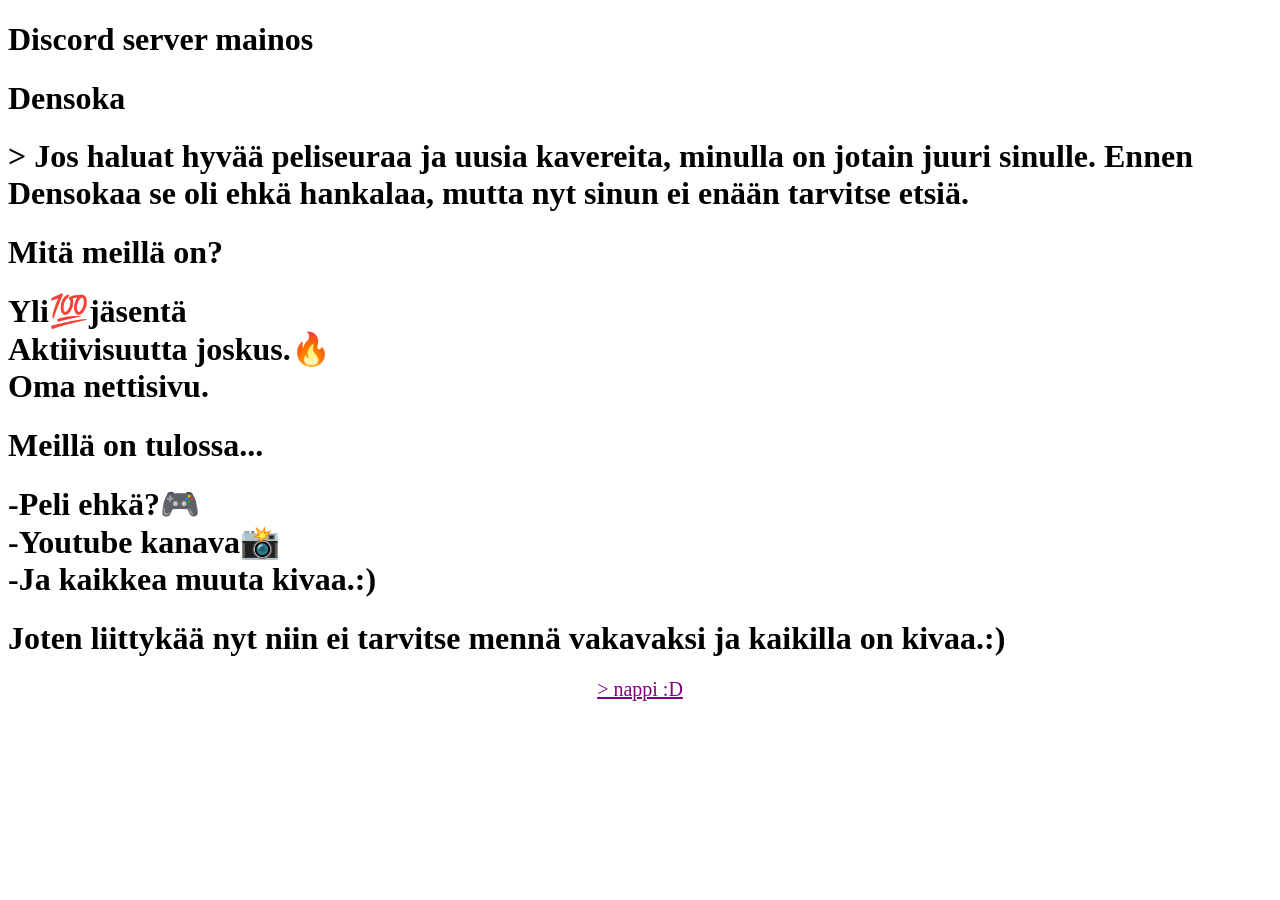
==== discord.html @ 1ec79f68 "Update discord.html" ====
<!DOCTYPE html>
<html lang="fi">
<head>
    <meta charset="UTF-8">
    <meta http-equiv="X-UA-Compatible" content="IE=edge">
    <meta name="viewport" content="width=device-width, initial-scale=1.0">
    <title>Discord</title>
    <meta name="description" content="Densokan Discord palvelin">
</head>
<body>
    <script src="/script/body.js"></script>
    <h1 class="o">Discord server mainos</h1>
    <h1 class="o">Densoka</h1>
    <h1 class="t">> Jos haluat hyvää peliseuraa ja uusia kavereita, minulla on jotain juuri sinulle. Ennen Densokaa se oli ehkä hankalaa, mutta nyt sinun ei enään tarvitse etsiä.</h1>
   
    <h1 class="t">Mitä meillä on?</h1>
    <h1 class="t">Yli💯jäsentä<br>
    Aktiivisuutta joskus.🔥<br>
    Oma nettisivu.<br>
    <h1 class="t">Meillä on tulossa...</h1>
    <h1 class="t">-Peli ehkä?🎮<br>
    -Youtube kanava📸<br>
    -Ja kaikkea muuta kivaa.:)<br>
    <h1 class="t">Joten liittykää nyt niin ei tarvitse mennä vakavaksi ja kaikilla on kivaa.:)</h1>
    <a href="https://discord.gg/uJVpKKEYYF"><p> > nappi :D</p></a>
</body>
</html>
<style>
a {
    text-align: center;
    font-size: 20px;
    color: purple;
}
</style>
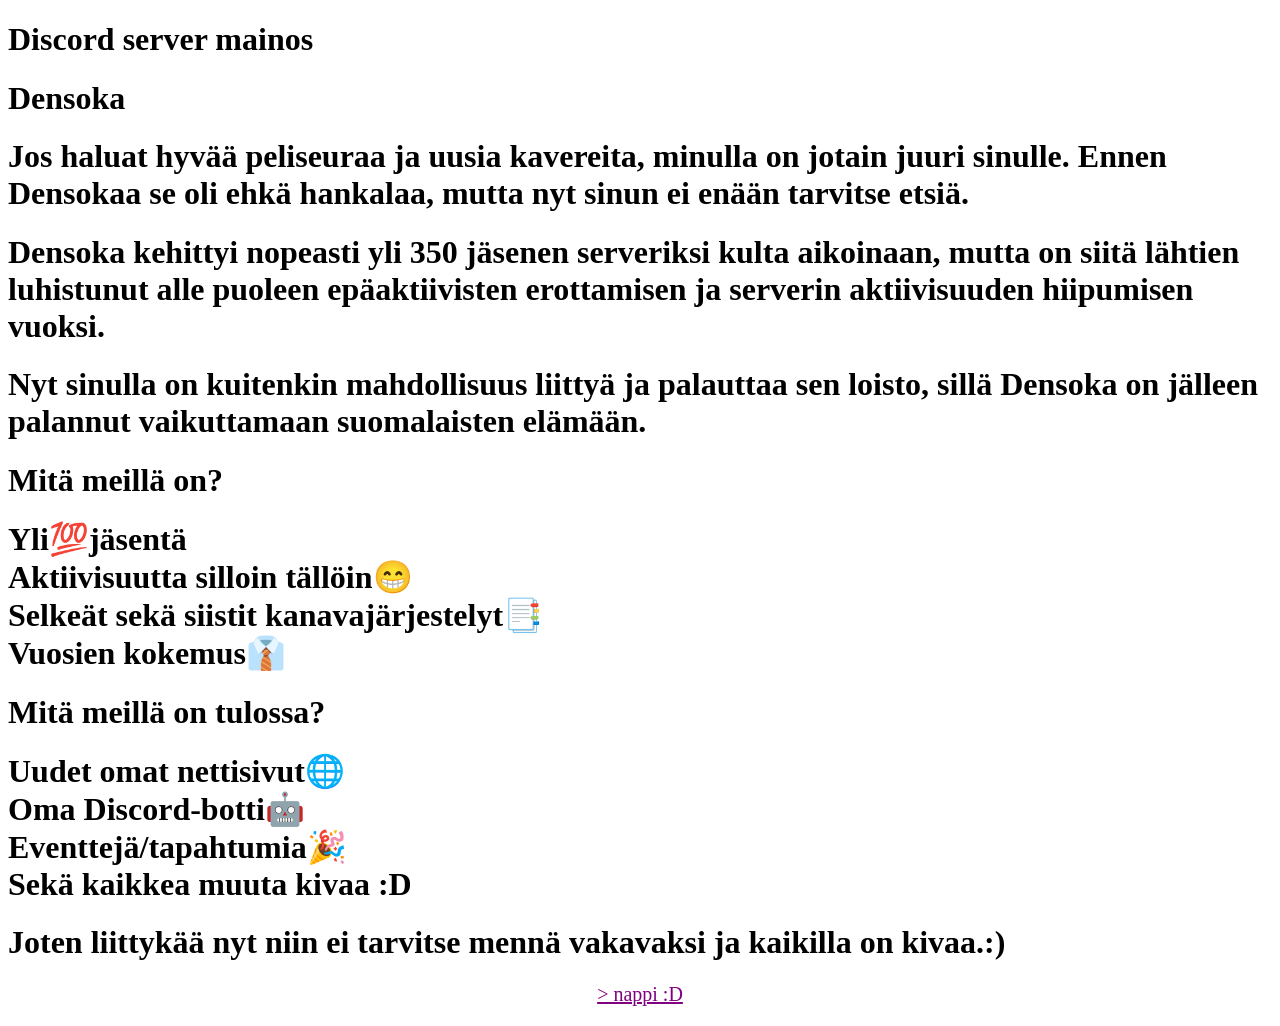
==== commit 5e379a0d: "Update discord.html" ====
--- a/discord.html
+++ b/discord.html
@@ -11,16 +11,20 @@
     <script src="/script/body.js"></script>
     <h1 class="o">Discord server mainos</h1>
     <h1 class="o">Densoka</h1>
-    <h1 class="t">> Jos haluat hyvää peliseuraa ja uusia kavereita, minulla on jotain juuri sinulle. Ennen Densokaa se oli ehkä hankalaa, mutta nyt sinun ei enään tarvitse etsiä.</h1>
-   
+    <h1 class="t">Jos haluat hyvää peliseuraa ja uusia kavereita, minulla on jotain juuri sinulle. Ennen Densokaa se oli ehkä hankalaa, mutta nyt sinun ei enään tarvitse etsiä.</h1>
+    <h1 class="t">Densoka kehittyi nopeasti yli 350 jäsenen serveriksi kulta aikoinaan, mutta on siitä lähtien luhistunut alle puoleen epäaktiivisten erottamisen ja serverin aktiivisuuden hiipumisen vuoksi. </h1>
+    <h1 class="t">Nyt sinulla on kuitenkin mahdollisuus liittyä ja palauttaa sen loisto, sillä Densoka on jälleen palannut vaikuttamaan suomalaisten elämään.
+</h1>
     <h1 class="t">Mitä meillä on?</h1>
     <h1 class="t">Yli💯jäsentä<br>
-    Aktiivisuutta joskus.🔥<br>
-    Oma nettisivu.<br>
-    <h1 class="t">Meillä on tulossa...</h1>
-    <h1 class="t">-Peli ehkä?🎮<br>
-    -Youtube kanava📸<br>
-    -Ja kaikkea muuta kivaa.:)<br>
+    Aktiivisuutta silloin tällöin😁<br>
+    Selkeät sekä siistit kanavajärjestelyt📑<br>
+    Vuosien kokemus👔<br>
+    <h1 class="t">Mitä meillä on tulossa?</h1>
+    <h1 class="t">Uudet omat nettisivut🌐<br>
+    Oma Discord-botti🤖<br>
+    Eventtejä/tapahtumia🎉<br>
+    Sekä kaikkea muuta kivaa :D<br>
     <h1 class="t">Joten liittykää nyt niin ei tarvitse mennä vakavaksi ja kaikilla on kivaa.:)</h1>
     <a href="https://discord.gg/uJVpKKEYYF"><p> > nappi :D</p></a>
 </body>
